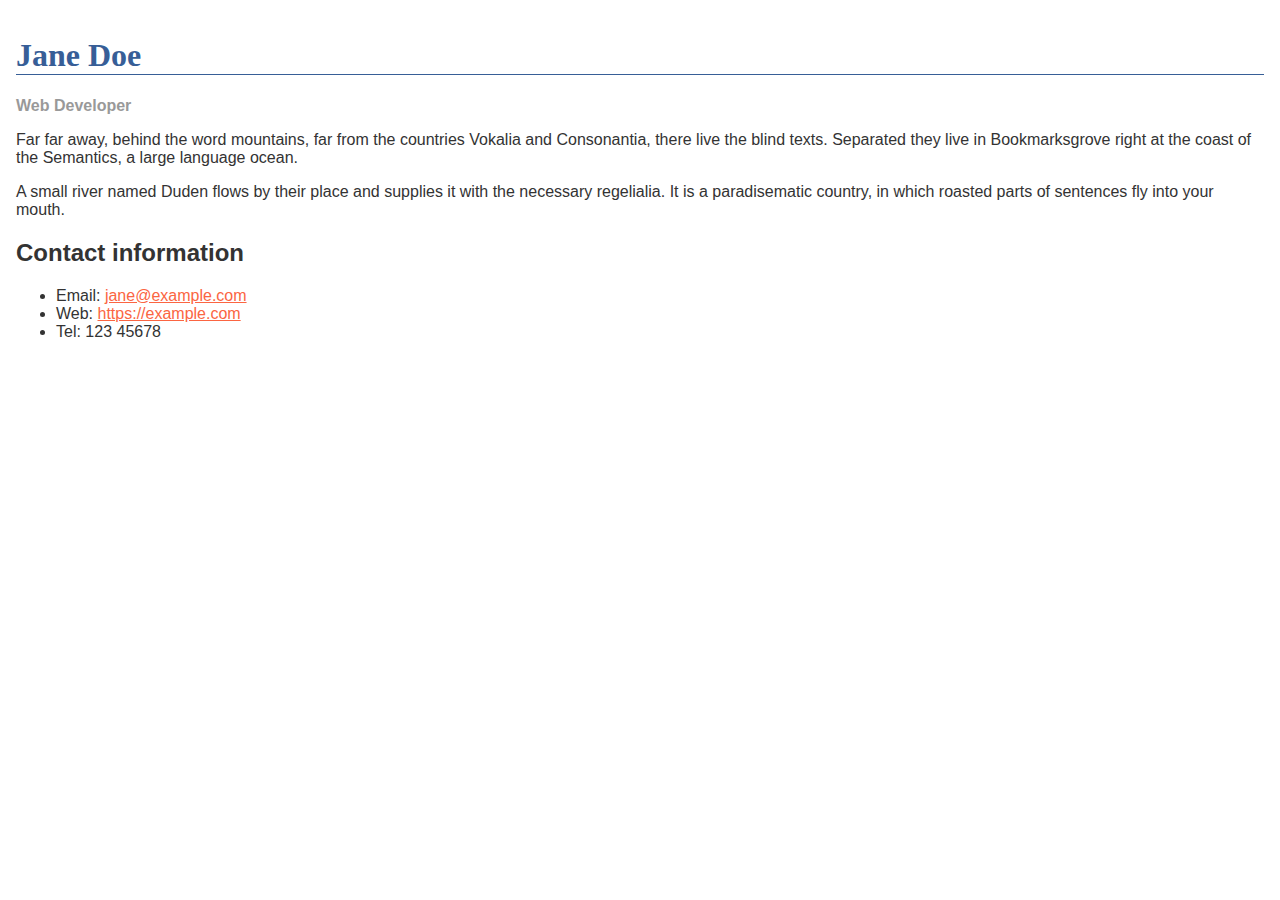
==== Assignment 3/Part 1/index.html @ c72705d7 "Part 1" ====
<!doctype html>
<html lang="en">
  <head>
    <meta charset="utf-8" />
    <meta name="viewport" content="width=device-width" />
    <title>Formatting a biography</title>
    <style>
      body {
        background-color: #fff;
        color: #333;
        font-family: Arial, Helvetica, sans-serif;
        padding: 1em;
        margin: 0;
      }

      h1 {
        color: #375e97;
        font-size: 2em;
        font-family: Georgia, "Times New Roman", Times, serif;
        border-bottom: 1px solid #375e97;
      }

      h2 {
        font-size: 1.5em;
      }

      .job-title {
        color: #999999;
        font-weight: bold;
      }

      a:link,
      a:visited {
        color: #fb6542;
      }

      a:hover {
        text-decoration: none;
      }
    </style>
  </head>

  <body>
    <h1>Jane Doe</h1>
    <div class="job-title">Web Developer</div>
    <p>
      Far far away, behind the word mountains, far from the countries Vokalia
      and Consonantia, there live the blind texts. Separated they live in
      Bookmarksgrove right at the coast of the Semantics, a large language
      ocean.
    </p>

    <p>
      A small river named Duden flows by their place and supplies it with the
      necessary regelialia. It is a paradisematic country, in which roasted
      parts of sentences fly into your mouth.
    </p>

    <h2>Contact information</h2>
    <ul>
      <li>
        Email:
        <a href="mailto:jane@example.com">jane@example.com</a>
      </li>
      <li>
        Web:
        <a href="https://example.com">https://example.com</a>
      </li>
      <li>Tel: 123 45678</li>
    </ul>
  </body>
</html>
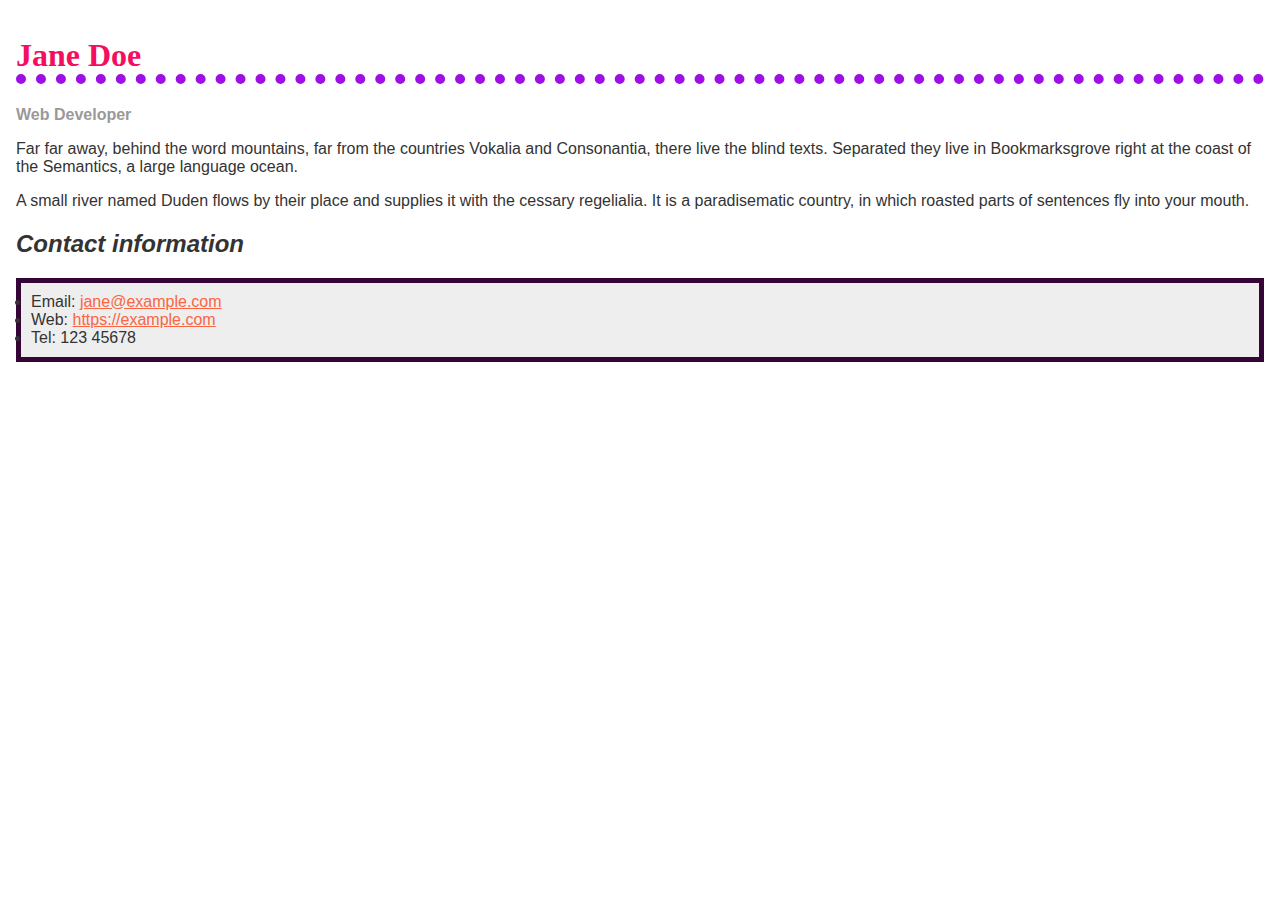
==== commit 8e428ae0: "Part 1" ====
--- a/Assignment 3/Part 1/index.html
+++ b/Assignment 3/Part 1/index.html
@@ -14,16 +14,21 @@
       }
 
       h1 {
-        color: #375e97;
+        color: #f40e62;
         font-size: 2em;
         font-family: Georgia, "Times New Roman", Times, serif;
-        border-bottom: 1px solid #375e97;
+        border-bottom: 10px dotted #9d0fe5;
       }
 
       h2 {
+        font-style: italic;
         font-size: 1.5em;
       }
-
+      ul.contact-details {
+        background-color: #eeeeee;
+        border: 5px solid rgb(53, 5, 53);
+        padding: 10px;
+      }
       .job-title {
         color: #999999;
         font-weight: bold;
@@ -35,6 +40,7 @@
       }
 
       a:hover {
+        color: green;
         text-decoration: none;
       }
     </style>
@@ -52,12 +58,12 @@
 
     <p>
       A small river named Duden flows by their place and supplies it with the
-      necessary regelialia. It is a paradisematic country, in which roasted
+      cessary regelialia. It is a paradisematic country, in which roasted
       parts of sentences fly into your mouth.
     </p>
 
     <h2>Contact information</h2>
-    <ul>
+    <ul class="contact-details">
       <li>
         Email:
         <a href="mailto:jane@example.com">jane@example.com</a>
